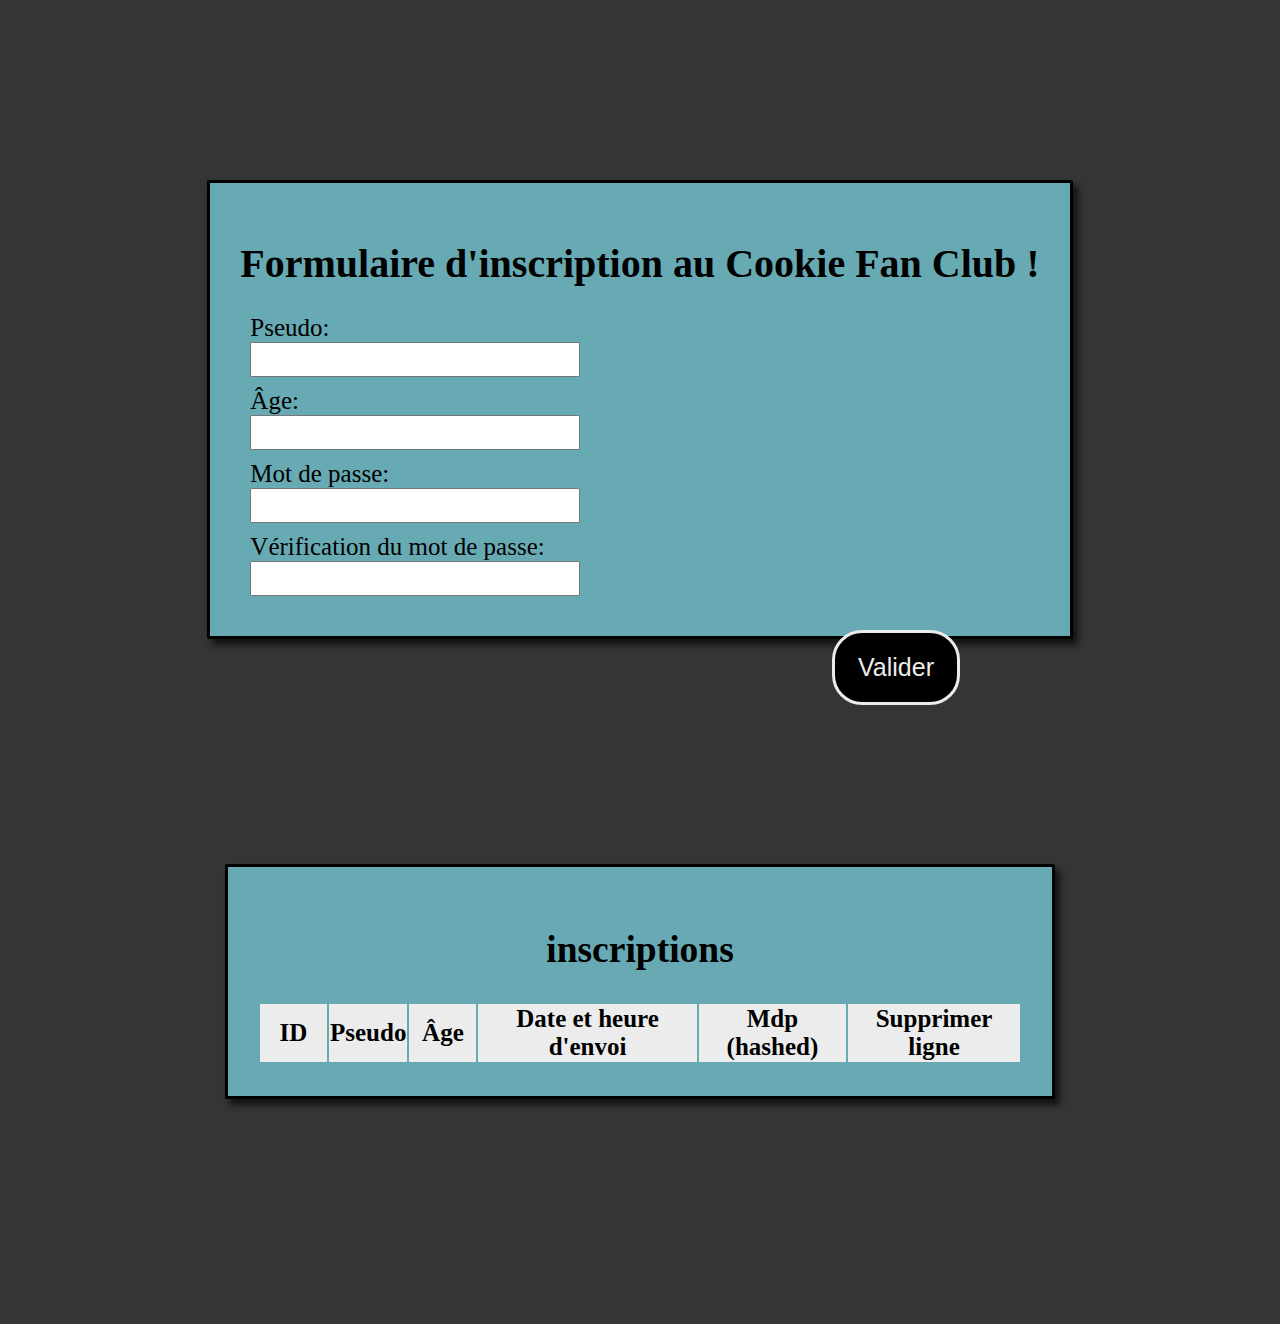
==== formulaire-tab/index.html @ a02418e9 "first commit" ====
<!DOCTYPE html>
<html lang="en">
<head>
    <meta charset="UTF-8">
    <meta http-equiv="X-UA-Compatible" content="IE=edge">
    <meta name="viewport" content="width=device-width, initial-scale=1.0">
    <link rel="stylesheet" href="./index.css">
    <link rel="stylesheet" type="text/css" href="http://fonts.googleapis.com/css?family=SourceSansPro:regular,bold&subset=Latin">
    
    <title>Formulaire d'inscription au Cookie Fan Club</title>
</head>
<body>
    <div id="text-container">
        <div id="formulaire">
            <h1>Formulaire d'inscription au Cookie Fan Club !</h1>
            <form method="post">
                <div>
                    <label>Pseudo:</label>
                    <br>
                    <input type="text" id="pseudo">
                </div>    
                <div>
                    <label>Âge:</label>
                    <br>
                    <input id="age">
                </div>
                <div>
                    <label>Mot de passe:</label>
                    <br>
                    <input id="mdp">
                    <br>
                </div>
                <div>
                    <label>Vérification du mot de passe:</label>
                    <br>
                    <input id="mdp2">
                </div>
                <small></small>
            </form>
            <button id="form-button">Valider</button>
        </div>      
        
        <div id="tab-container">
            <h2>inscriptions</h2>
        <table id="tableau">
            <thead>
                <tr>
                    <th>ID</th>
                    <th>Pseudo</th>
                    <th>Âge</th>
                    <th>Date et heure d'envoi</th>
                    <th>Mdp (hashed)</th>
                    <th>Supprimer ligne</th>
                </tr>
            </thead>
            <tbody>
                <tr>
                    
                </tr>
            </tbody>
        </table>
        </div>  
    </div>
    <script src='./app.js'></script>
</body>
</html>
---- formulaire-tab/index.css ----
body{
    margin: 0;
    background-color: rgb(53, 53, 53);
    font-family: 'Source Sans Pro';
}

#text-container{
    margin-top: 20vh;
    display: flex;
    flex-direction: column;
    align-items: center;
    justify-content: center;
}

#formulaire{
    background-color: rgb(103, 170, 179);
    padding: 30px;
    border-radius: 2px;
    border: black solid 3px;
    box-shadow: 5px 6px 6px rgb(19, 19, 19);
}

#form-button{
    position: absolute;
    top: 70%;
    left: 65%;
    padding: 20px;
    border-radius: 30px;
    width: 10%;
    background-color: rgb(0, 0, 0);
    color: rgb(236, 236, 236);
    font-size: 25px;
    border: rgb(236, 236, 236) solid 3px;
}

#del-button{
    background-color: rgb(0, 0, 0);
    color: white;
    font-size: 22px;
    border-radius: 10px;
    border: rgb(103, 170, 179) solid 3px;
    padding: 5px;
}

#tab-container{
    display: flex;
    flex-direction: column;
    align-items: center;
    font-size: 25px;
    margin: 25vh;
    padding: 30px;
    background-color: rgb(103, 170, 179);
    border-radius: 2px;
    border: black solid 3px;
    box-shadow: 5px 6px 6px rgb(19, 19, 19);
}

#tab-title{
    font-size: 45px;
}

form > div {
    font-size: 25px;
    margin: 10px;
}

input{
    font-size: 25px;
}

h1{
    font-size: 40px;
}

tr {
    background-color: rgb(236, 236, 236);
    text-align: center;
}
td {
    max-width: 100px;
    overflow: auto;
    min-width: 65px;
}

th {
    min-width: 65px;
}
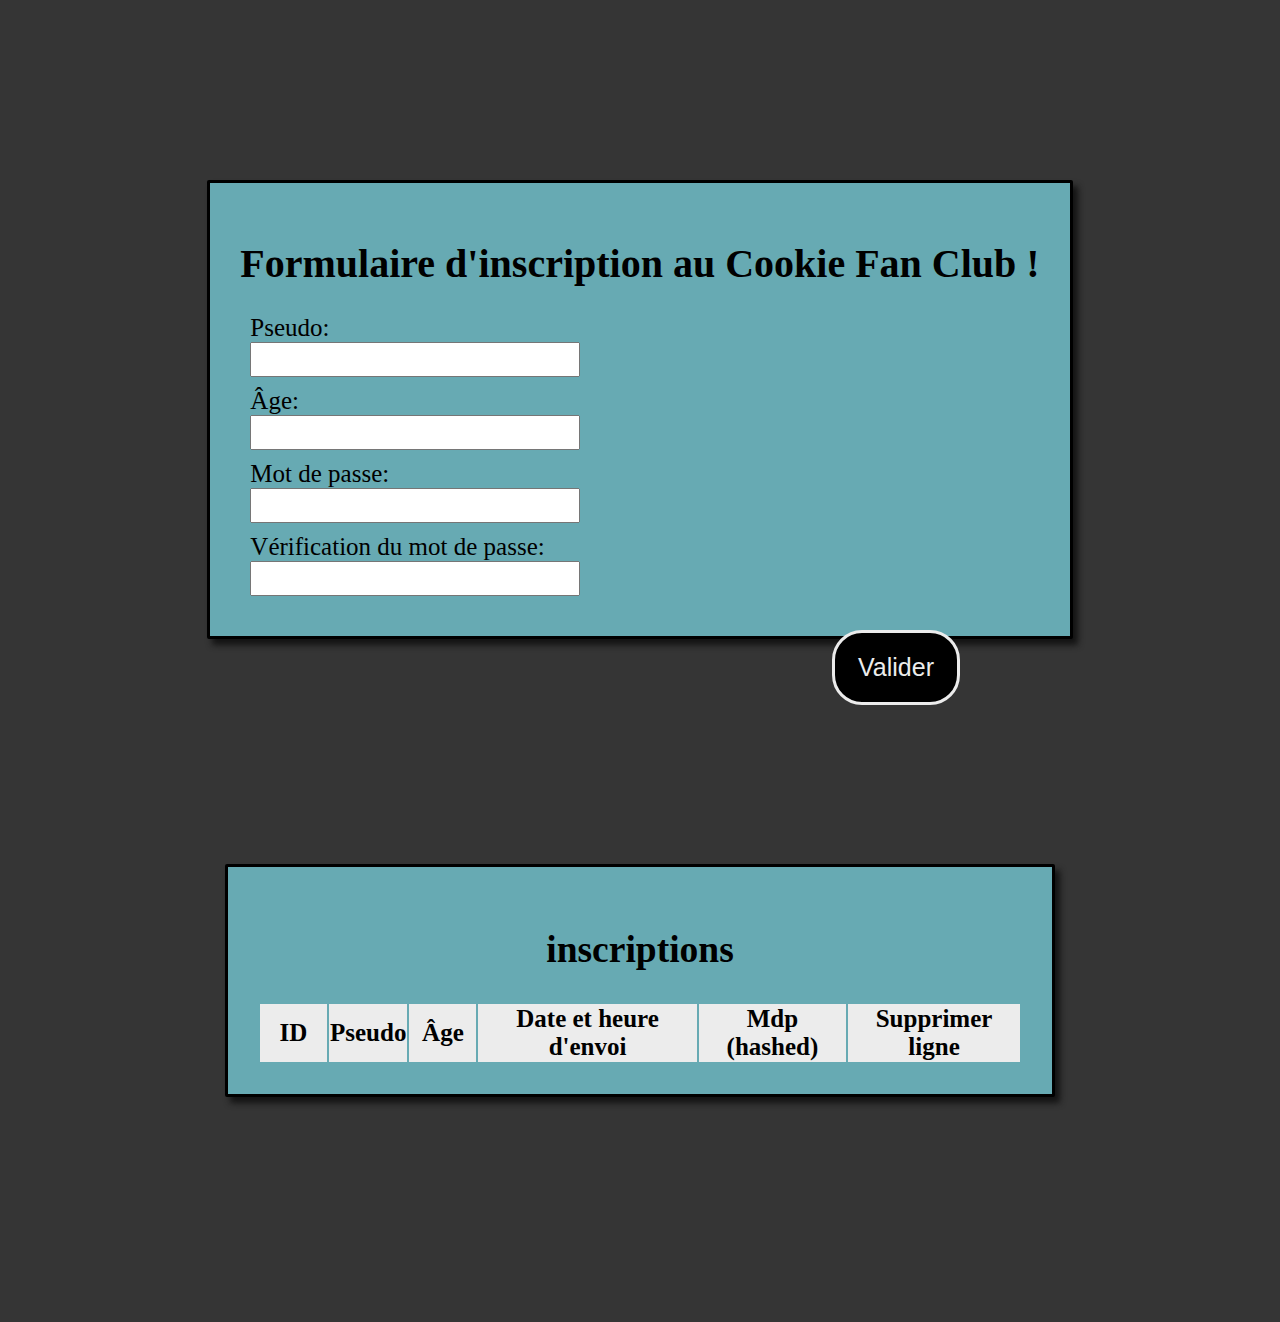
==== commit e58529a6: "cv fix form fix" ====
--- a/formulaire-tab/index.html
+++ b/formulaire-tab/index.html
@@ -27,17 +27,17 @@
                 <div>
                     <label>Mot de passe:</label>
                     <br>
-                    <input id="mdp">
+                    <input type="password" id="mdp">
                     <br>
                 </div>
                 <div>
                     <label>Vérification du mot de passe:</label>
                     <br>
-                    <input id="mdp2">
+                    <input type="password" id="mdp2">
                 </div>
                 <small></small>
             </form>
-            <button id="form-button">Valider</button>
+            <button id="form-button" type="reset">Valider</button>
         </div>      
         
         <div id="tab-container">
@@ -54,9 +54,7 @@
                 </tr>
             </thead>
             <tbody>
-                <tr>
-                    
-                </tr>
+                
             </tbody>
         </table>
         </div>  
--- a/formulaire-tab/index.css
+++ b/formulaire-tab/index.css
@@ -33,7 +33,7 @@
     border: rgb(236, 236, 236) solid 3px;
 }
 
-#del-button{
+button {
     background-color: rgb(0, 0, 0);
     color: white;
     font-size: 22px;
